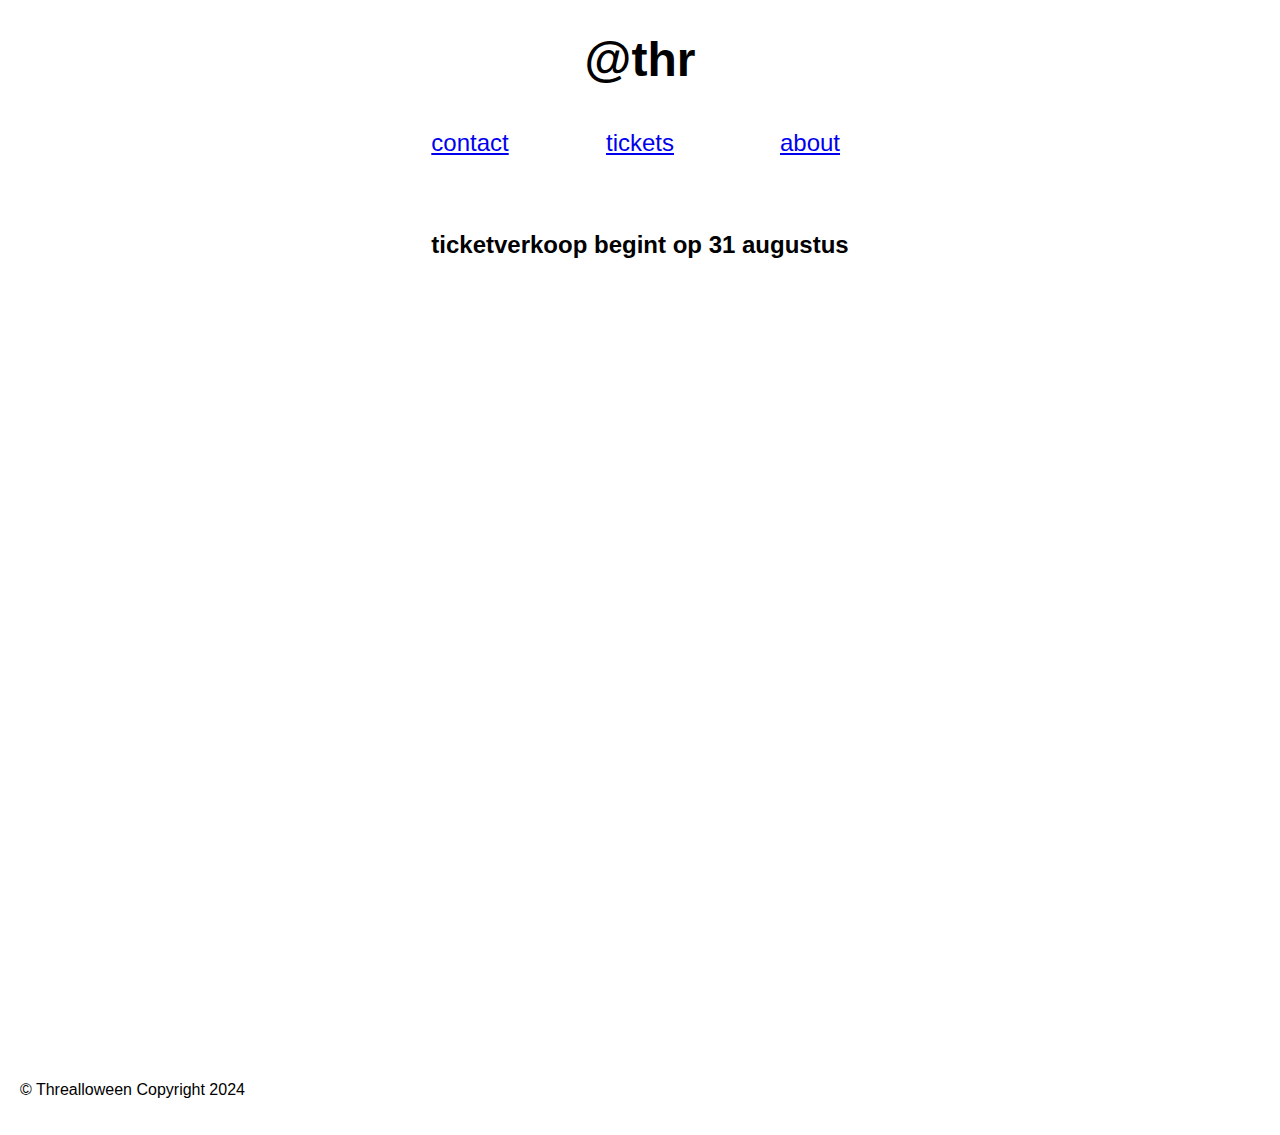
==== tickets.html @ 6c5672ff "Add files via upload" ====
<!DOCTYPE html>
<html lang="en">
    <head>
        <title>THREALLOWEEN24</title>
        <link rel="stylesheet" href="main.css">
        <script src="https://shop.eventix.io/build/integrate.js"></script>
        <script type="text/javascript">
            const sleep = (delay) => new Promise((resolve) => setTimeout(resolve, delay))
            window.onload = async () => {
                const text = ['@', 't', 'h', 'r', 'e', 'a', 'l', 'l', 'o', 'w', 'e', 'e', 'n', '2', '4'];
                for(let i = 0; text.length > i; i++) {
                    document.getElementById("nav-title").innerHTML += text[i];
                    await sleep(230)
                }
            }
        </script>
    </head>
    <body>
        <div id="header-section">
            <nav>
                <h1 id="nav-title" onload="typewriter()"></h1>
                <div id="option-list">
                    <a href="contact.html">contact</a>
                    <a href="tickets.html">tickets</a>
                    <a href="index.html">about</a>
                </div>
            </nav>
        </div>
        <div id="maincontent-section" style="text-align: center;">
            <span><h2>ticketverkoop begint op 31 augustus</h2></span>
            <div id="shop-frame" data-url="https://shop.eventix.io/246bfe69-5ebe-11ef-a9cb-7e126431635e" style="max-width: 1000px; margin:0 auto;"></div>
        </div>
        <div id="footer-section">
            <footer>
                <p>© Threalloween Copyright 2024</p>
            </footer>
        </div>
    </body>
</html>
---- main.css ----
h1, h2, h3, h4 {
    font-family: 'Roboto', sans-serif;
}

body {
    font-family: 'Roboto', sans-serif;
    margin: 0;
    padding: 0;
    width: 100%;
}

#header-section {
    width: 100%;
    margin: 0;
    padding: 0;
}

#nav-title {
    font-size: 3em;
    width: 100%;
    text-align: center;
}

#option-list {
    margin: 0 auto;
    display: flex;
    justify-content: center;
}

#option-list a {
    display: inline-block;
    padding: 10px;
    width: 150px;
    text-align: center;
    font-size: 1.5em;
}

#option-list a:hover {
    background-color: rgb(255, 203, 135);
}

#maincontent-section {
    margin-left: 30%;
    margin-right: 30%;
    margin-top: 5%;
    margin-bottom: 5%;
    min-height: 750px;
    max-height: 1200px;
}

#footer-section {
    padding: 20px;
}

@media (prefers-color-scheme: dark) {
    h1, h2, h3, h4 {
        color: white;
    }

    body {
        background-color: rgb(30, 30, 30);
        color: white;
    }

    a {
        color: beige;
    }
}

@media only screen and (max-width: 1200px) {
    #maincontent-section {
        margin-left: 10%;
        margin-right: 10%;
    }
}
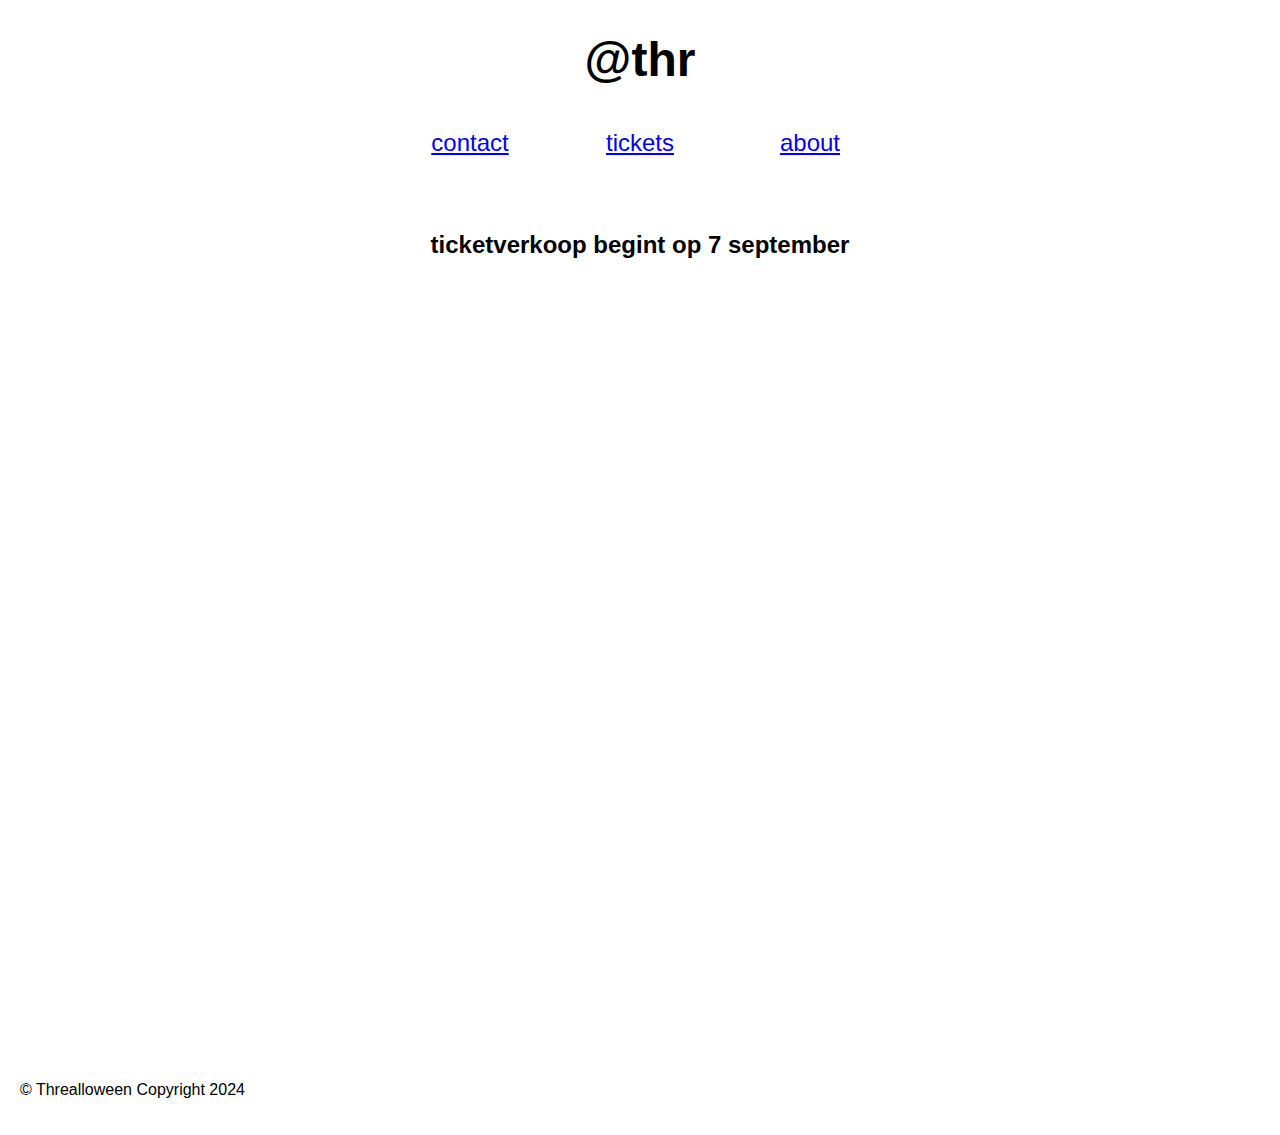
==== commit 99f06a4a: "Update tickets.html" ====
--- a/tickets.html
+++ b/tickets.html
@@ -27,8 +27,8 @@
             </nav>
         </div>
         <div id="maincontent-section" style="text-align: center;">
-            <span><h2>ticketverkoop begint op 31 augustus</h2></span>
-            <div id="shop-frame" data-url="https://shop.eventix.io/246bfe69-5ebe-11ef-a9cb-7e126431635e" style="max-width: 1000px; margin:0 auto;"></div>
+            <span><h2>ticketverkoop begint op 7 september</h2></span>
+            <div id="shop-frame" data-url="https://shop.eventix.io/246bfe69-5ebe-11ef-a9cb-7e126431635e" style="width:100%; margin:0 auto;"></div>
         </div>
         <div id="footer-section">
             <footer>
@@ -36,4 +36,4 @@
             </footer>
         </div>
     </body>
-</html>+</html>
--- a/main.css
+++ b/main.css
@@ -46,10 +46,11 @@
     margin-top: 5%;
     margin-bottom: 5%;
     min-height: 750px;
-    max-height: 1200px;
+    max-height: 1300px;
 }
 
 #footer-section {
+    margin-top: 40px;
     padding: 20px;
 }
 
@@ -73,4 +74,17 @@
         margin-left: 10%;
         margin-right: 10%;
     }
-}+
+    h1, h2, h3, h4 {
+        font-size: 100px;
+    }
+
+    body {
+        font-size: 30px;
+    }
+    
+    #shop-frame {
+        width: 200px;
+    }
+
+}
